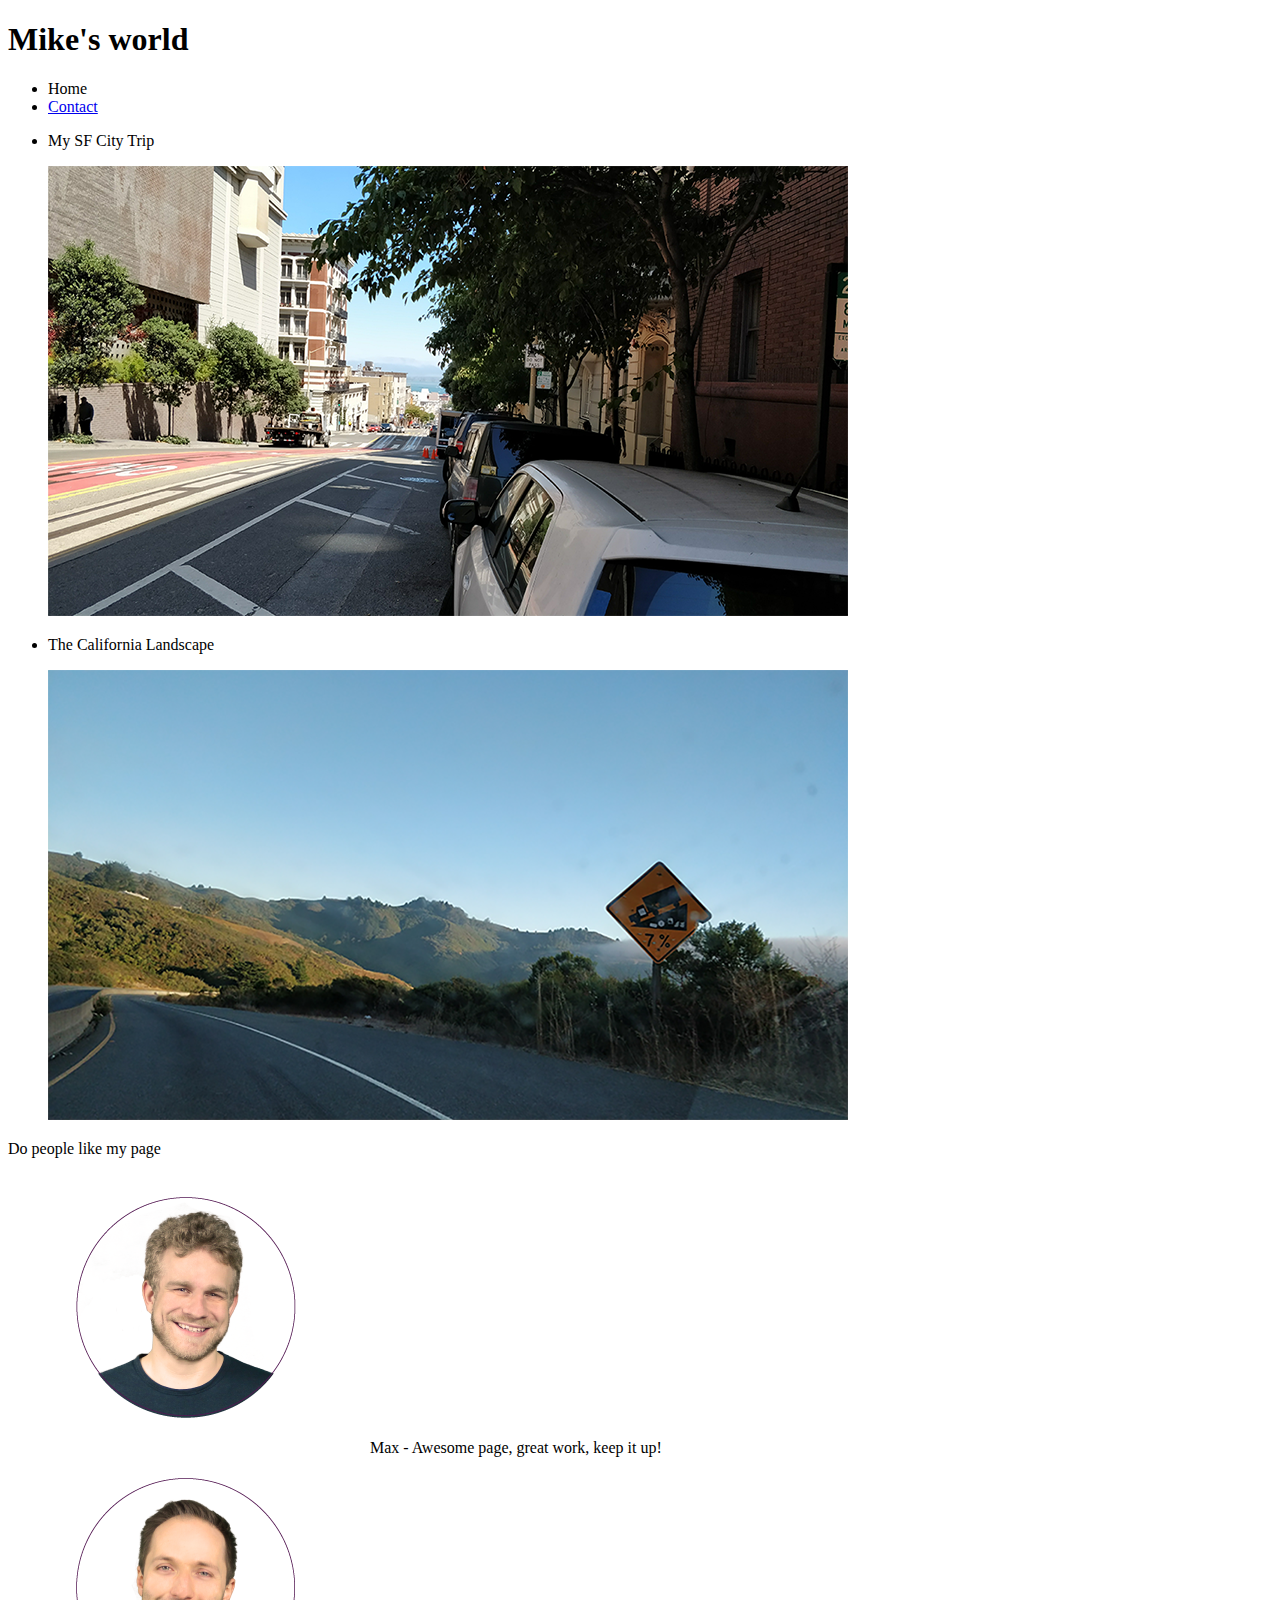
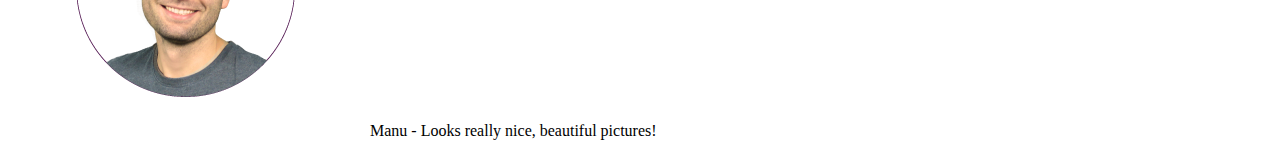
==== index.html @ 16207edf "HTML" ====
<!DOCTYPE html>
<html>
    <head>
        <meta charset="UTF-8">
        <title> Our First Webpage</title>
        <link rel="shortcut icon" href="images/favicon.png">
    </head>
    <body>
        <header> <h1> Mike's world </h1> </header>
        <nav>
            <ul>
                <li>Home</li>
                <li><a href="contact/index.html" > Contact</a></li>
            </ul>
        </nav>
        <main>
            <ul>
                <li><p>My SF City Trip</p><div><img src="images/sf.png" alt="Image of the San Francisco streets"></div></li>
                <li> <p>The California Landscape</p><div><img src="images/california.png" alt="Image of the California streets"></div></li>
            </ul>
            <p>Do people like my page</p>
        </main>
        <footer>
            <div>
                <img src="images/image-max.png" alt="Image of Max">
                <span>Max - Awesome page, great work, keep it up!</span>
            </div>
            <div>
                <img src="images/image-manu.png" alt="Image of Manu">
                <span>Manu - Looks really nice, beautiful pictures!</span>
            </div> 
        </footer>
    </body>
</html>
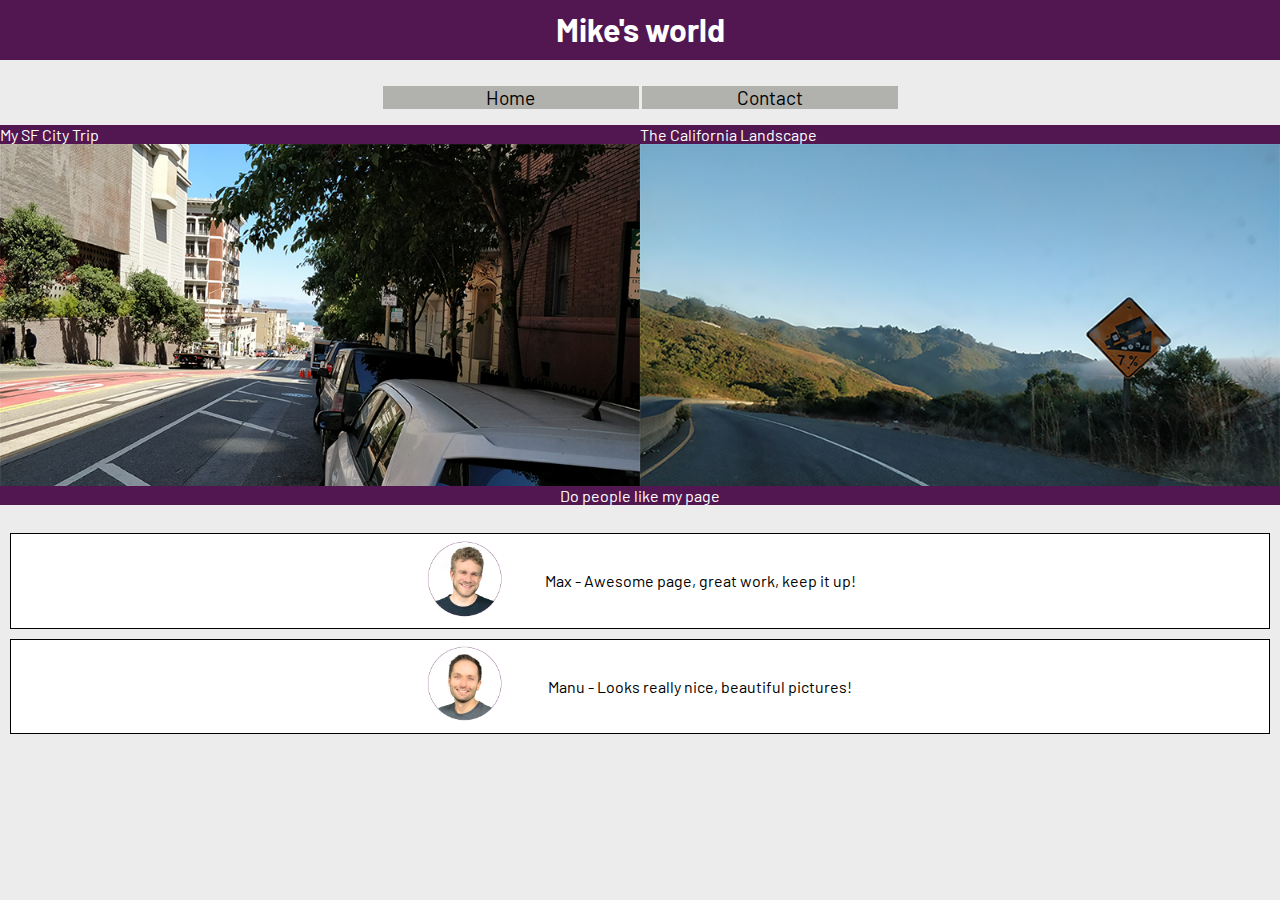
==== commit cc27d186: "CSS" ====
--- a/index.html
+++ b/index.html
@@ -2,32 +2,39 @@
 <html>
     <head>
         <meta charset="UTF-8">
+        <meta name="viewport" content="width=device-width">
         <title> Our First Webpage</title>
         <link rel="shortcut icon" href="images/favicon.png">
+        <link rel="stylesheet" href="style.css">  
+        <link href="https://fonts.googleapis.com/css?family=Barlow" rel="stylesheet">
     </head>
     <body>
-        <header> <h1> Mike's world </h1> </header>
+        <header class="fixed-bar"> <h1 class="page-title"> Mike's world </h1> </header>
         <nav>
-            <ul>
+            <ul class="navigation">
                 <li>Home</li>
                 <li><a href="contact/index.html" > Contact</a></li>
             </ul>
         </nav>
         <main>
-            <ul>
-                <li><p>My SF City Trip</p><div><img src="images/sf.png" alt="Image of the San Francisco streets"></div></li>
-                <li> <p>The California Landscape</p><div><img src="images/california.png" alt="Image of the California streets"></div></li>
-            </ul>
-            <p>Do people like my page</p>
+            <div class="trip-text">
+                <p>My SF City Trip</p>
+                <p>The California Landscape</p>
+            </div>
+            <div class="trip-images">
+                <img src="images/sf.png" alt="Image of the San Francisco streets">
+                <img src="images/california.png" alt="Image of the California streets">
+            </div>
+            <p class="feedback">Do people like my page</p>
         </main>
         <footer>
-            <div>
+            <div class="review-clients">
                 <img src="images/image-max.png" alt="Image of Max">
-                <span>Max - Awesome page, great work, keep it up!</span>
+                <p>Max - Awesome page, great work, keep it up!</p>
             </div>
-            <div>
+            <div class="review-clients">
                 <img src="images/image-manu.png" alt="Image of Manu">
-                <span>Manu - Looks really nice, beautiful pictures!</span>
+                <p>Manu - Looks really nice, beautiful pictures!</p>
             </div> 
         </footer>
     </body>
--- a/style.css
+++ b/style.css
@@ -0,0 +1,130 @@
+html {
+    background-color: rgb(236, 236, 236);
+    font-family: 'Barlow', sans-serif;
+    font-size: 100%;
+}
+
+body {
+    margin: 0;
+}
+a {
+    text-decoration: none;
+    color: black;
+}
+
+a:active {
+    color: #fa923f;
+}
+
+img:hover{
+    cursor: pointer;
+}
+
+/* header */ 
+
+.fixed-bar{
+    height: 70px;
+
+}
+
+.page-title {
+    position: fixed;
+    top: 0;
+    width: 100%;
+    height: 40px;
+    background-color: #521751;
+    color: white;
+    padding: 10px 0;
+    margin: 0;
+    text-align: center;
+    font-size: 32px;
+    font-size: 2rem;
+}
+
+/* nav*/ 
+.navigation {
+    text-align: center;
+    padding: 0;
+}
+
+.navigation li {
+    display: inline-block;
+    width: 20%;
+    background-color: rgb(177, 177, 174);
+    font-size: 16px;
+    font-size: 0.9rem;
+}
+
+/*main*/
+.trip-text {
+    display: none;
+}
+
+
+.trip-images{
+    display: flex;
+    flex-wrap: wrap;
+}
+
+.trip-images img {
+    width: 100%;
+    height: 100%;
+}
+
+.feedback{
+    position: relative;
+    bottom: 18.4px;
+    background-color: #521751;
+    color: white;
+    text-align: center;
+    margin: 0;
+    font-size: 16px;
+    font-size: 1rem;
+}
+
+/*footer*/ 
+.review-clients {
+    display: flex;
+    align-items: center;
+    justify-content: center;
+    flex-wrap: wrap;
+    border: 1px solid black;
+    background-color: white;
+    margin: 10px;
+}
+
+.review-clients img {
+    width: 120px;
+}
+
+.review-clients p {
+    width: 350px;
+    text-align: center;
+    font-size: 16px;
+    font-size: 1rem;
+}
+
+@media (min-width: 400px) {
+    .navigation li {
+        font-size: 1.2rem;
+    }
+}
+
+@media (min-width: 700px) {
+    .trip-images img {
+        width: 50%;
+    }
+    .trip-text {
+    background-color: #fa923f;
+    padding: 0;
+    display: flex;
+    }
+
+.trip-text p {
+    background-color: #521751;
+    color: white;
+    margin: 0; 
+    width: 50%;
+    font-size: 1rem;
+    } 
+}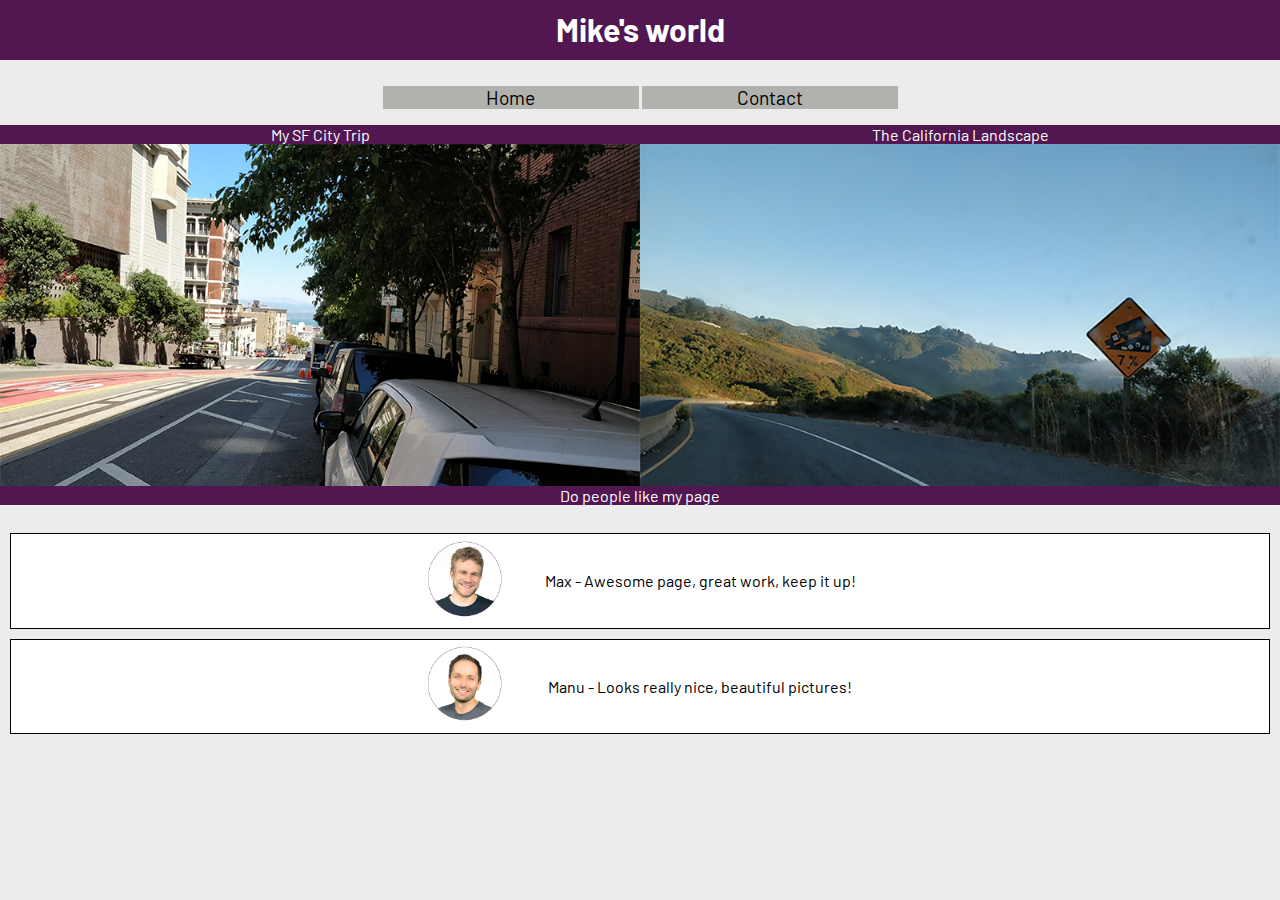
==== commit b774b563: "javascript" ====
--- a/index.html
+++ b/index.html
@@ -9,11 +9,17 @@
         <link href="https://fonts.googleapis.com/css?family=Barlow" rel="stylesheet">
     </head>
     <body>
+        <div class="backdrop"></div>
+        <div class="modal">
+            <h1>Get in Touch</h1>
+            <p>Contact me to find more about my exciting trips!</p>
+            <a href="contact/index.html"><button>Contact</button></a>
+        </div>
         <header class="fixed-bar"> <h1 class="page-title"> Mike's world </h1> </header>
         <nav>
             <ul class="navigation">
                 <li>Home</li>
-                <li><a href="contact/index.html" > Contact</a></li>
+                <li><a href="contact/index.html" >Contact</a></li>
             </ul>
         </nav>
         <main>
@@ -22,8 +28,8 @@
                 <p>The California Landscape</p>
             </div>
             <div class="trip-images">
-                <img src="images/sf.png" alt="Image of the San Francisco streets">
-                <img src="images/california.png" alt="Image of the California streets">
+                <img class="trip-image" src="images/sf.png" alt="Image of the San Francisco streets">
+                <img class="trip-image" src="images/california.png" alt="Image of the California streets">
             </div>
             <p class="feedback">Do people like my page</p>
         </main>
@@ -37,5 +43,6 @@
                 <p>Manu - Looks really nice, beautiful pictures!</p>
             </div> 
         </footer>
+    <script src="main.js"></script>
     </body>
 </html>--- a/style.css
+++ b/style.css
@@ -7,6 +7,7 @@
 body {
     margin: 0;
 }
+
 a {
     text-decoration: none;
     color: black;
@@ -20,13 +21,117 @@
     cursor: pointer;
 }
 
+/* modal */ 
+/* something here is not working */
+.backdrop {
+    display: none; 
+    position: fixed;
+    background: rgba(0,0,0.5);
+    top: 0;
+    height: 100vh;
+    width: 100vw;
+    z-index: 1;
+} 
+
+.modal {
+    display: none; 
+    position: fixed;
+    background: white;
+    padding: 10px;
+    width: 260px;
+    top: 100px;
+    left: calc(50% - 140px);
+    z-index: 1;
+} 
+
+.modal h1 {
+    margin: 0;
+}
+
+.modal button {
+    background: #fa923f;
+    color: white;
+    border: 1px solid #521751;
+    font: inherit;
+    font-size: 12px;
+    cursor: pointer;
+}
+
+.modal button:hover,
+.modal button:active {
+    background: #521751;
+}
+
+.modal button:focus {
+    outline: none;
+}
+
+@media (min-width: 400px) {
+    .modal {
+        width: 360px;
+        left: calc(50% - 190px);
+    }
+}
+
+/* form */ 
+.form {
+    display: flex;
+    flex-direction: column;
+    align-items: center;
+    width: 60%;
+    margin: 0 auto;
+}
+
+label {
+    align-self: flex-start;
+    margin-top: 16px;
+    margin-bottom: 5px;
+}
+
+form-input:hover {
+    background: rbg(228,226.226);
+}
+
+.form-input:focus, 
+.form-button {
+    outline: none;
+    cursor: pointer;
+}
+
+.form-input {
+    background: white;
+    border: 1px solid black;
+    width: 100%;
+    padding: 3px;
+}
+
+textarea {
+    resize: none;
+    padding: 3px;
+}
+
+.submit-button {
+    margin-top: 5px;
+    padding: 5px;
+    background: #979695;
+    color: white;
+}
+
+.submit-button:active, 
+.submit-button:hover {
+    cursor: pointer;
+}
+
+.submit-button:focus {
+    outline: none; 
+}
+
 /* header */ 
 
 .fixed-bar{
     height: 70px;
 
 }
-
 .page-title {
     position: fixed;
     top: 0;
@@ -55,6 +160,7 @@
     font-size: 0.9rem;
 }
 
+
 /*main*/
 .trip-text {
     display: none;
@@ -123,8 +229,10 @@
 .trip-text p {
     background-color: #521751;
     color: white;
+    text-align: center;
     margin: 0; 
     width: 50%;
+    font-size: 16px;
     font-size: 1rem;
     } 
-}+}
